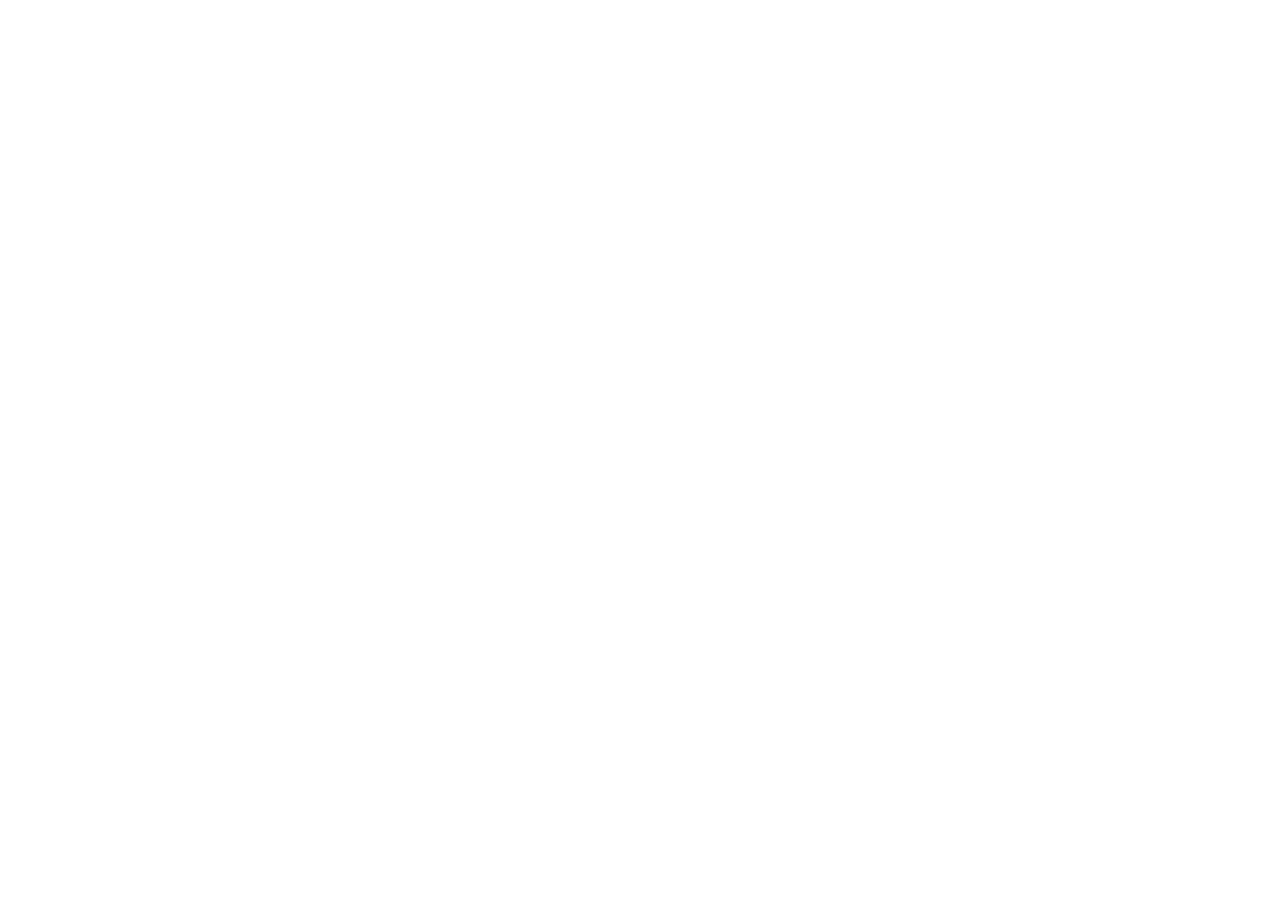
==== main/index.html @ ff842a42 "Added robo, updated frame extension, updated index" ====
<!DOCTYPE html>
<html lang="en">
<head>
    <meta charset="UTF-8">
    <title>Clouds</title>
    <link rel="stylesheet" href="style.css">
</head>
<body>
    <!-- include helper library for matrix computation -->
    <script src="../libs/gl-matrix.js"></script>
    <!-- include our framework with utilities -->
    <script src="../libs/framework.js"></script>

    <script src="frameExtension.js"></script>

    <script src="scene1.js"></script>

    <!-- include the main script -->
    <script src="main.js"></script>
</body>
</html>
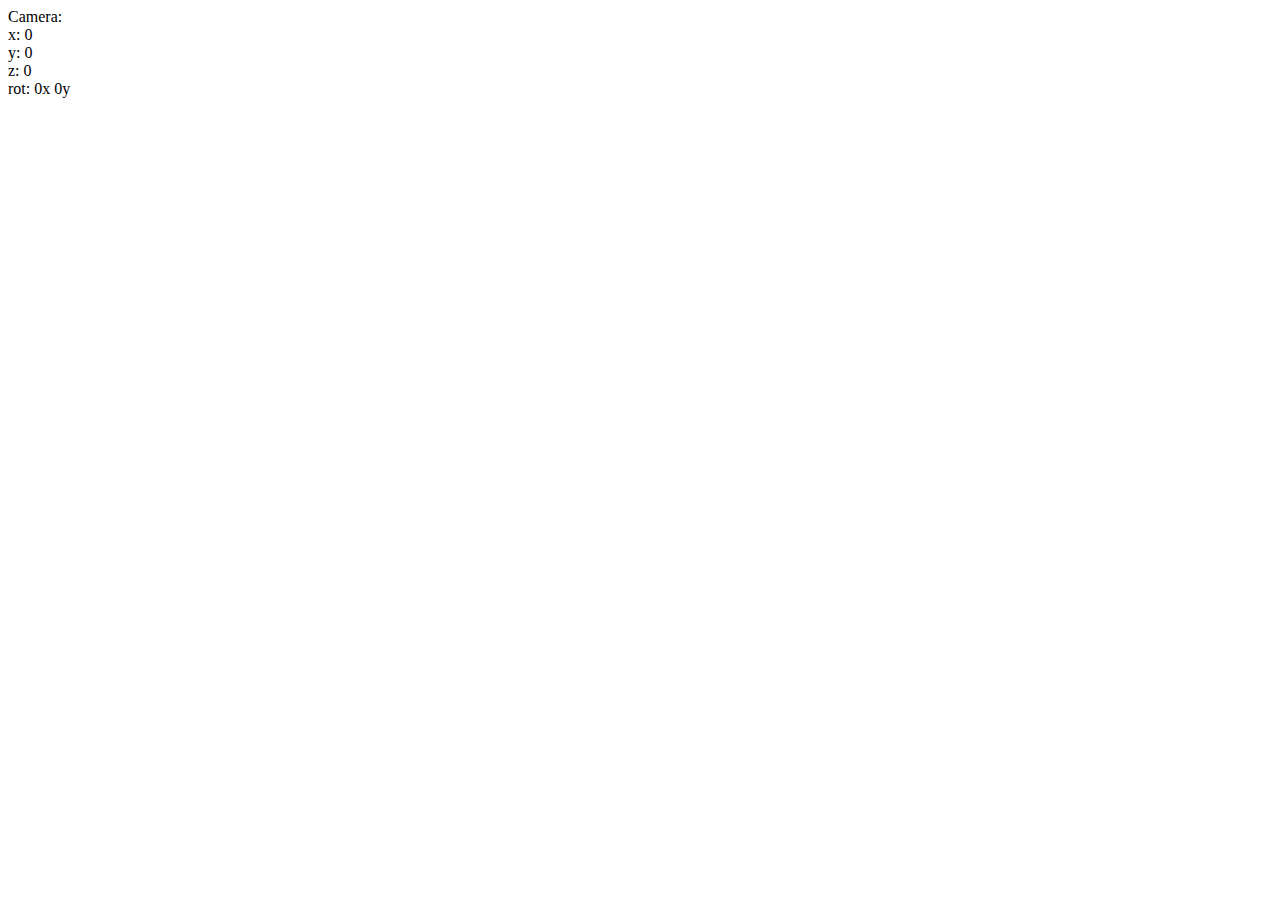
==== commit 8eae056e: "Added camera debug stuff" ====
--- a/main/index.html
+++ b/main/index.html
@@ -17,5 +17,6 @@
 
     <!-- include the main script -->
     <script src="main.js"></script>
+    <div id="cords">pos</div>
 </body>
 </html>
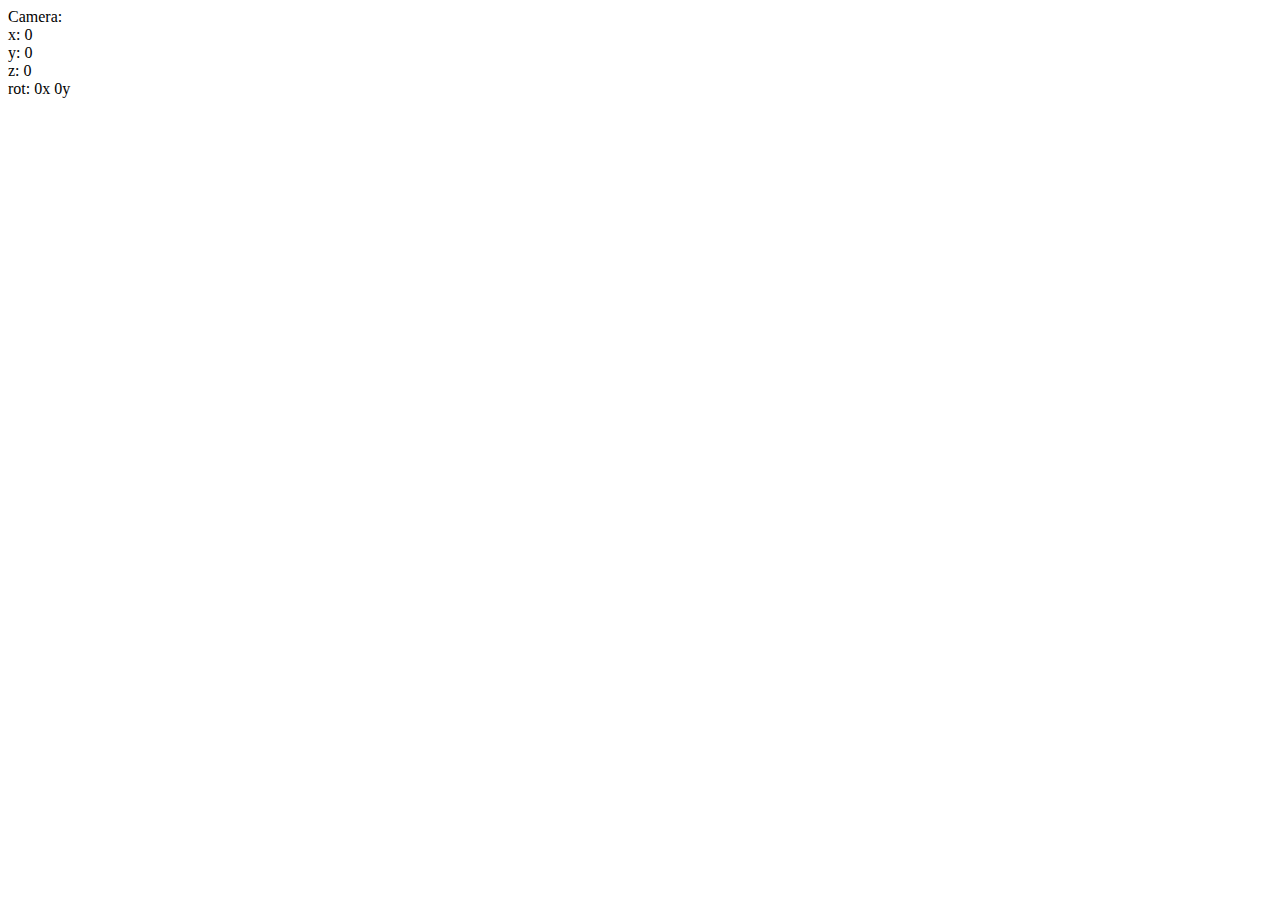
==== commit 4485a61c: "Fixed Robot to work properly & included in index" ====
--- a/main/index.html
+++ b/main/index.html
@@ -12,6 +12,7 @@
     <script src="../libs/framework.js"></script>
 
     <script src="frameExtension.js"></script>
+    <script src="robotNode.js"></script>
 
     <script src="scene1.js"></script>
 
--- a/main/style.css
+++ b/main/style.css
@@ -0,0 +1,4 @@
+canvas {
+  width: 98vw;
+  height: 88vh;
+}
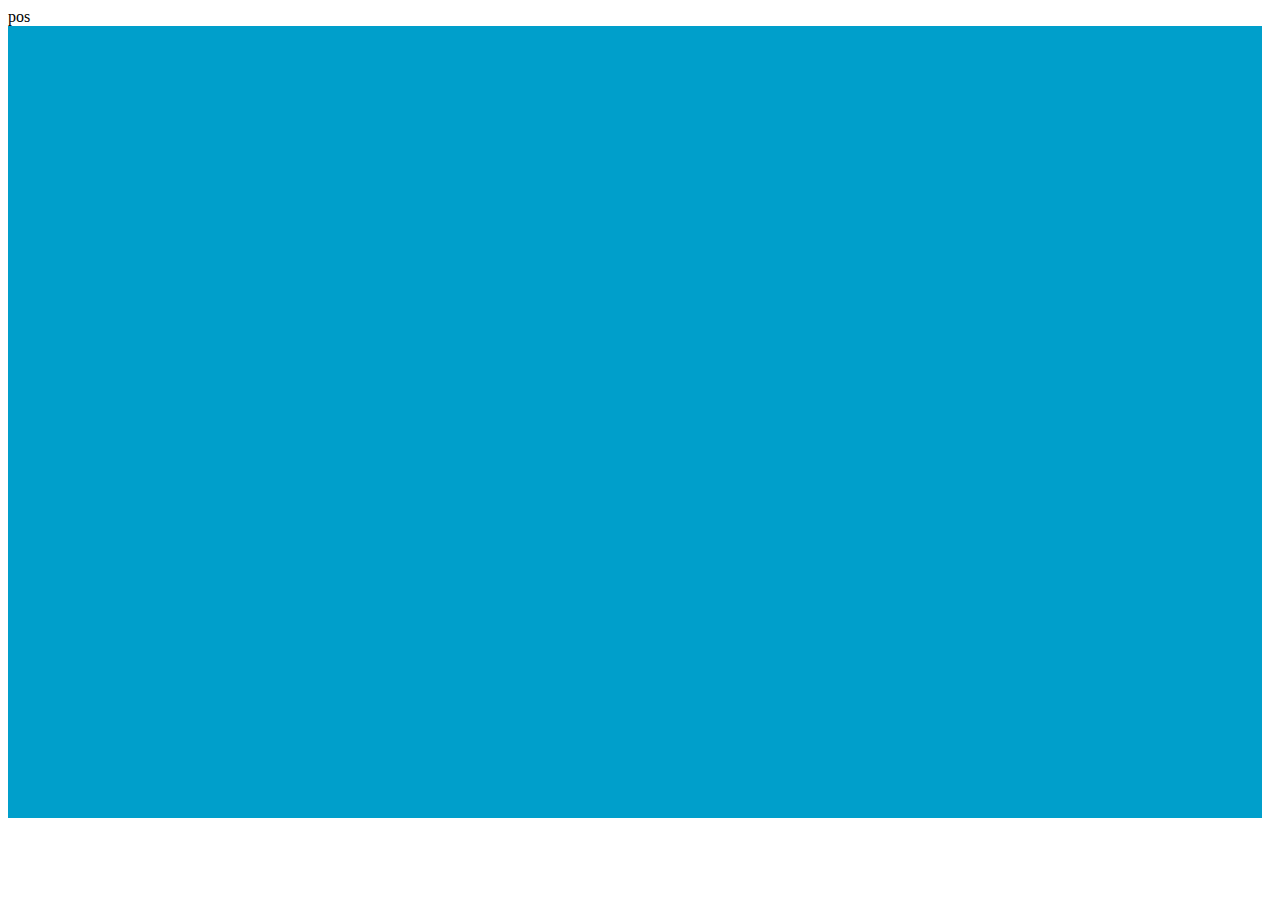
==== commit 95d296f0: "Added Scene2+3 + most stuff working" ====
--- a/main/index.html
+++ b/main/index.html
@@ -13,8 +13,12 @@
 
     <script src="frameExtension.js"></script>
     <script src="robotNode.js"></script>
+    <script src="ufoNode.js"></script>
 
     <script src="scene1.js"></script>
+    <script src="scene2.js"></script>
+    <script src="scene3.js"></script>
+
 
     <!-- include the main script -->
     <script src="main.js"></script>
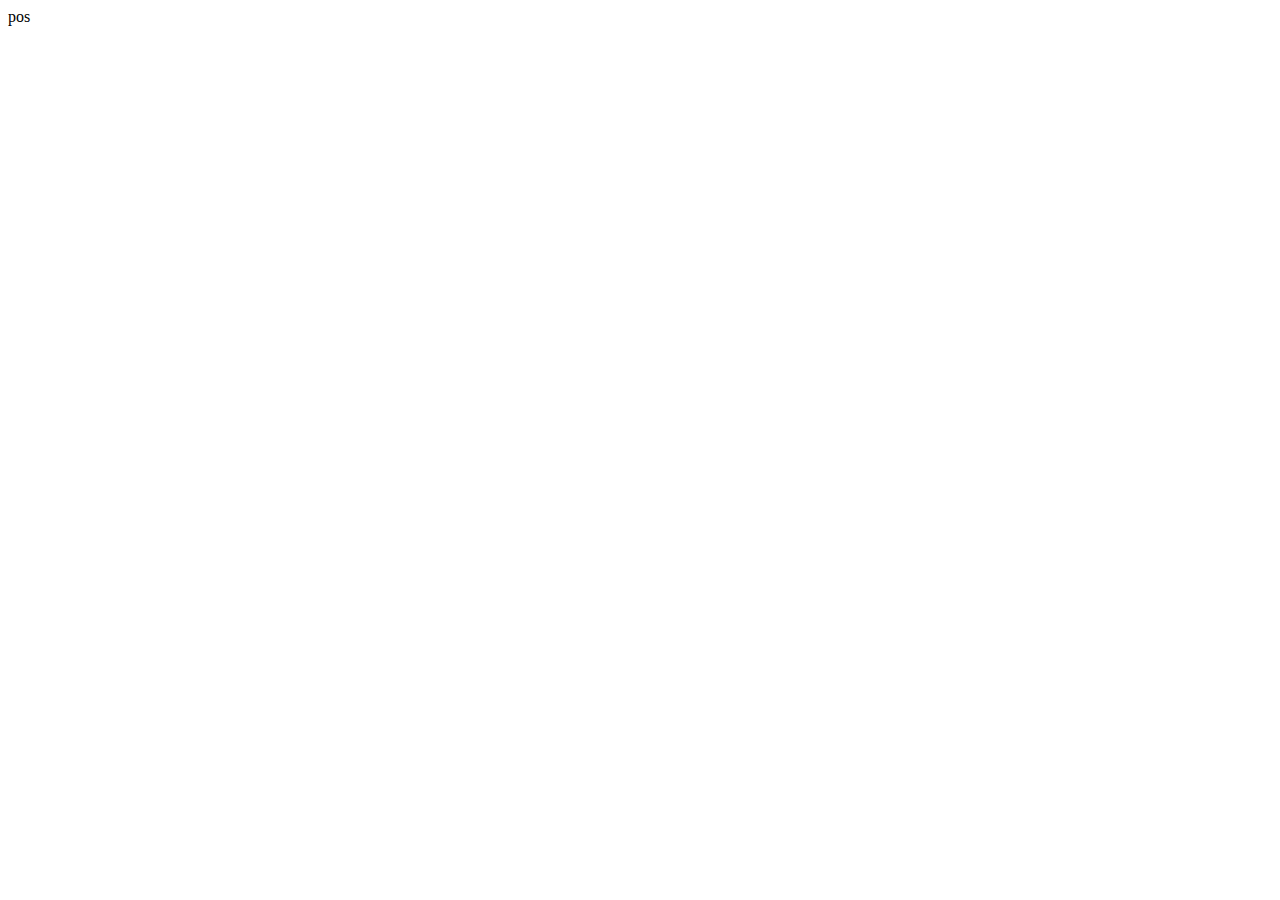
==== commit 51b93af2: "Added ParticlesSGNode" ====
--- a/main/index.html
+++ b/main/index.html
@@ -16,9 +16,7 @@
     <script src="ufoNode.js"></script>
 
     <script src="scene1.js"></script>
-    <script src="scene2.js"></script>
-    <script src="scene3.js"></script>
-
+    <script src="particles.js"></script>
 
     <!-- include the main script -->
     <script src="main.js"></script>
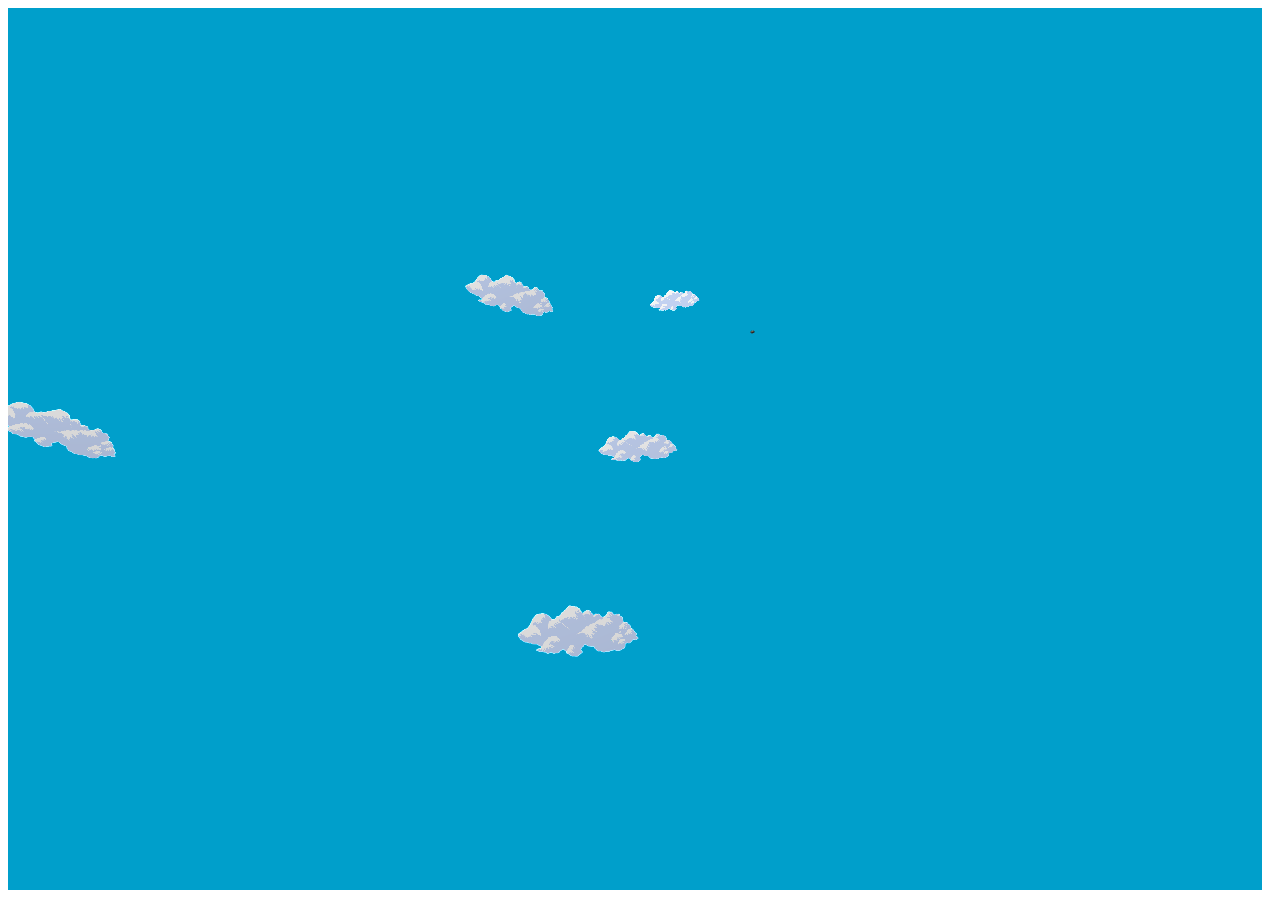
==== commit fd508a68: "Remove debug stuff" ====
--- a/main/index.html
+++ b/main/index.html
@@ -16,10 +16,13 @@
     <script src="ufoNode.js"></script>
 
     <script src="scene1.js"></script>
+    <script src="scene2.js"></script>
+    <script src="scene3.js"></script>
     <script src="particles.js"></script>
+
 
     <!-- include the main script -->
     <script src="main.js"></script>
-    <div id="cords">pos</div>
+    <!--<div id="cords">pos</div>-->
 </body>
 </html>
--- a/main/style.css
+++ b/main/style.css
@@ -1,4 +1,4 @@
 canvas {
   width: 98vw;
-  height: 88vh;
+  height: 98vh;
 }
